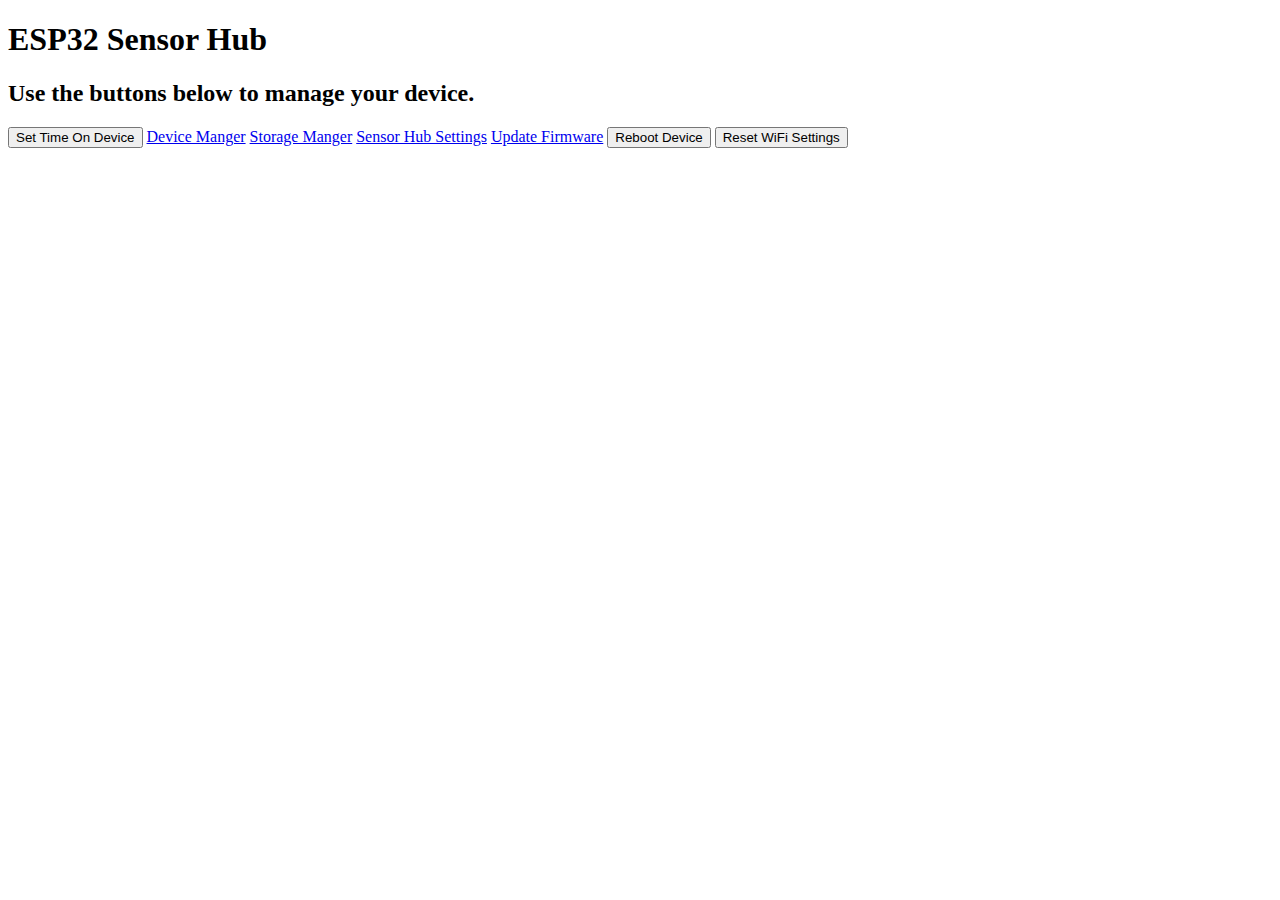
==== www/index.html @ 2f9a7702 "Initial Commit" ====
<!--
This file is licensed under the GPLv3 License Copyright (c) 2024 Sam Groveman
Contributors: Sam Groveman
-->
<!DOCTYPE html>
<html lang="en-us">
	<head>        
		<link rel="stylesheet" href="/main.css">
		<script src="/ajax-script.js"></script>
		<script src="/index-script.js"></script>
		<title>ESP32 Sensor Hub</title>
	</head>
	<body>
		<div id="wrapper">
			<h1>ESP32 Sensor Hub</h1>
			<h2>Use the buttons below to manage your device.</h2>
			<div id="message"></div>
			<div class="button-container">
				<button class="def-button" id="settime">Set Time On Device</button>
				<a class="def-button" href="/devices.html">Device Manger</a>
				<a class="def-button" href="/storage.html">Storage Manger</a>
				<a class="def-button" href="/config.html">Sensor Hub Settings</a>
				<a class="def-button" href="/update">Update Firmware</a>
				<button class="def-button" id="reboot">Reboot Device</button>
				<button class="def-button" id="reset">Reset WiFi Settings</button>
			</div>
		</div>
	</body>
</html>
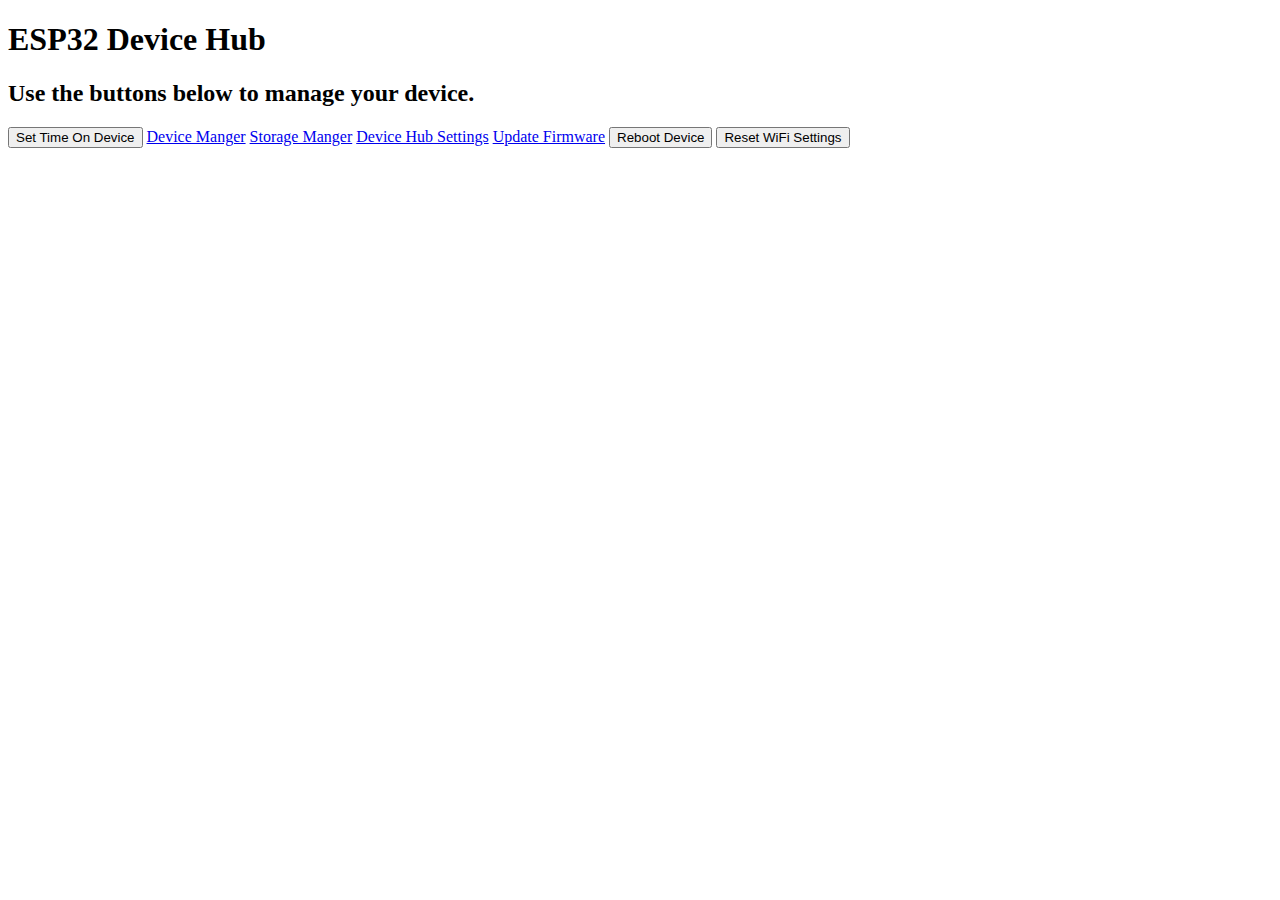
==== commit 2bdf498f: "Updated default name to be consistent" ====
--- a/www/index.html
+++ b/www/index.html
@@ -8,18 +8,18 @@
 		<link rel="stylesheet" href="/main.css">
 		<script src="/ajax-script.js"></script>
 		<script src="/index-script.js"></script>
-		<title>ESP32 Sensor Hub</title>
+		<title>ESP32 Device Hub</title>
 	</head>
 	<body>
 		<div id="wrapper">
-			<h1>ESP32 Sensor Hub</h1>
+			<h1>ESP32 Device Hub</h1>
 			<h2>Use the buttons below to manage your device.</h2>
 			<div id="message"></div>
 			<div class="button-container">
 				<button class="def-button" id="settime">Set Time On Device</button>
 				<a class="def-button" href="/devices.html">Device Manger</a>
 				<a class="def-button" href="/storage.html">Storage Manger</a>
-				<a class="def-button" href="/config.html">Sensor Hub Settings</a>
+				<a class="def-button" href="/config.html">Device Hub Settings</a>
 				<a class="def-button" href="/update">Update Firmware</a>
 				<button class="def-button" id="reboot">Reboot Device</button>
 				<button class="def-button" id="reset">Reset WiFi Settings</button>
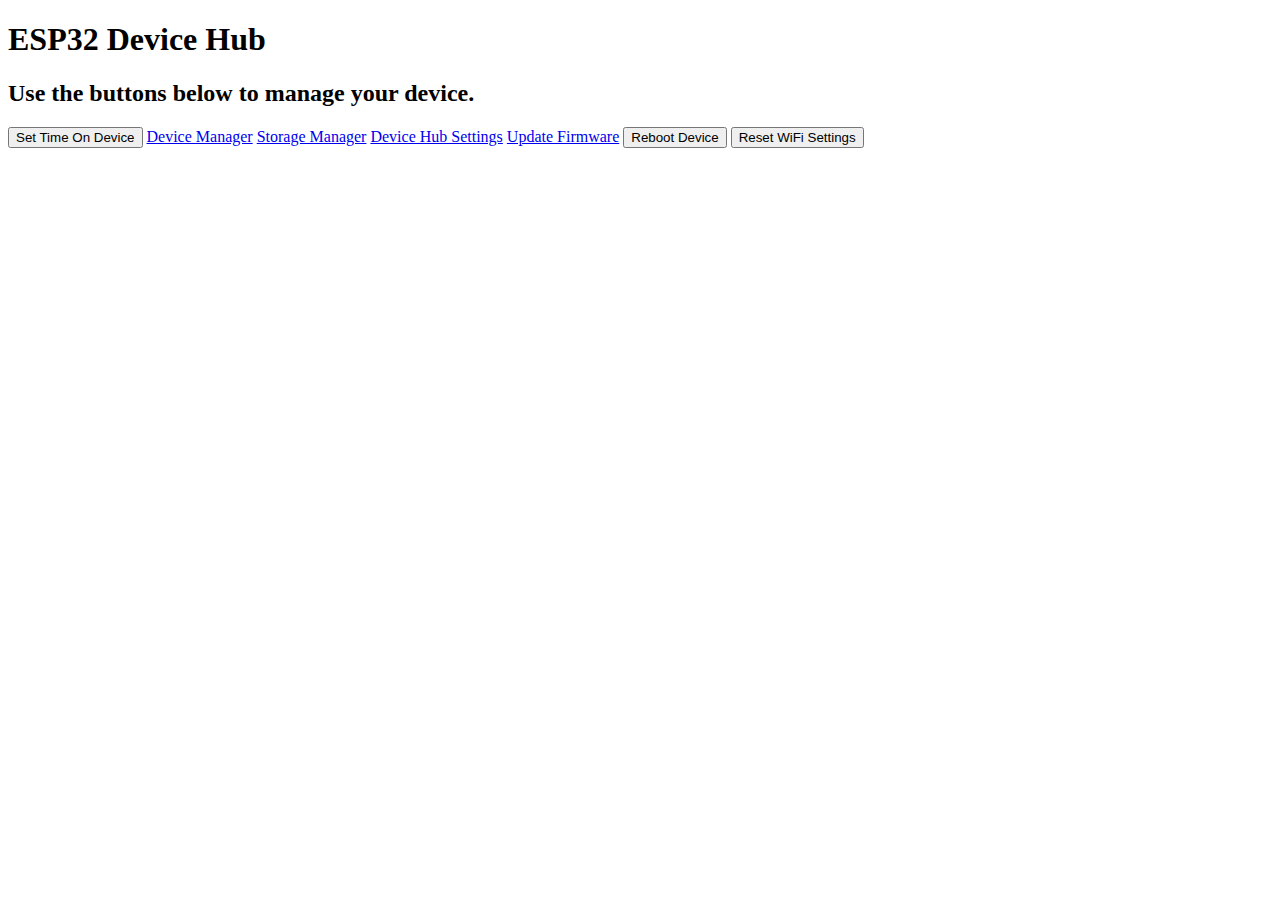
==== commit 3c007b43: "Typo Fixes" ====
--- a/www/index.html
+++ b/www/index.html
@@ -17,8 +17,8 @@
 			<div id="message"></div>
 			<div class="button-container">
 				<button class="def-button" id="settime">Set Time On Device</button>
-				<a class="def-button" href="/devices.html">Device Manger</a>
-				<a class="def-button" href="/storage.html">Storage Manger</a>
+				<a class="def-button" href="/devices.html">Device Manager</a>
+				<a class="def-button" href="/storage.html">Storage Manager</a>
 				<a class="def-button" href="/config.html">Device Hub Settings</a>
 				<a class="def-button" href="/update">Update Firmware</a>
 				<button class="def-button" id="reboot">Reboot Device</button>
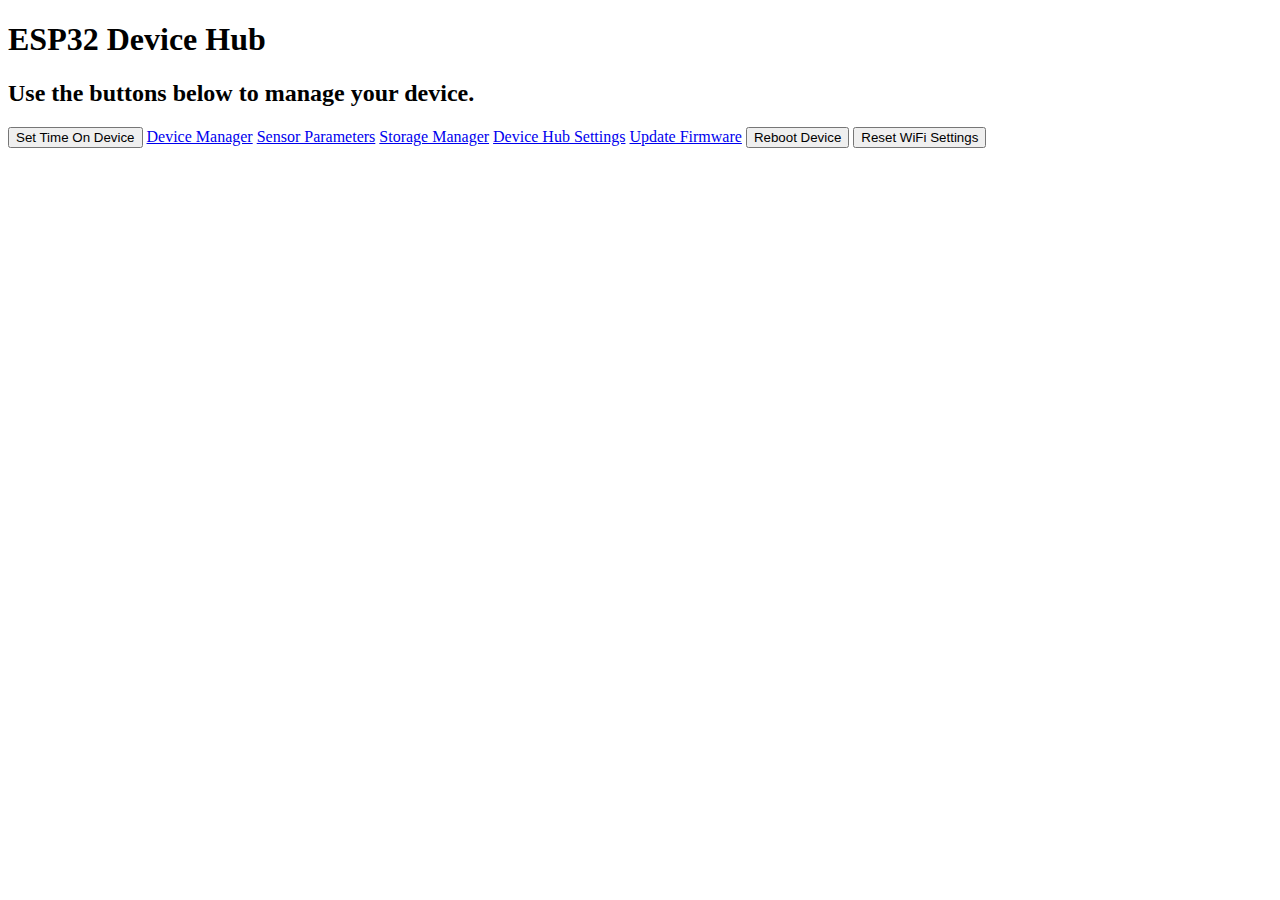
==== commit 41e317ae: "Added sensor parameters page" ====
--- a/www/index.html
+++ b/www/index.html
@@ -18,6 +18,7 @@
 			<div class="button-container">
 				<button class="def-button" id="settime">Set Time On Device</button>
 				<a class="def-button" href="/devices.html">Device Manager</a>
+				<a class="def-button" href="/parameters.html">Sensor Parameters</a>
 				<a class="def-button" href="/storage.html">Storage Manager</a>
 				<a class="def-button" href="/config.html">Device Hub Settings</a>
 				<a class="def-button" href="/update">Update Firmware</a>
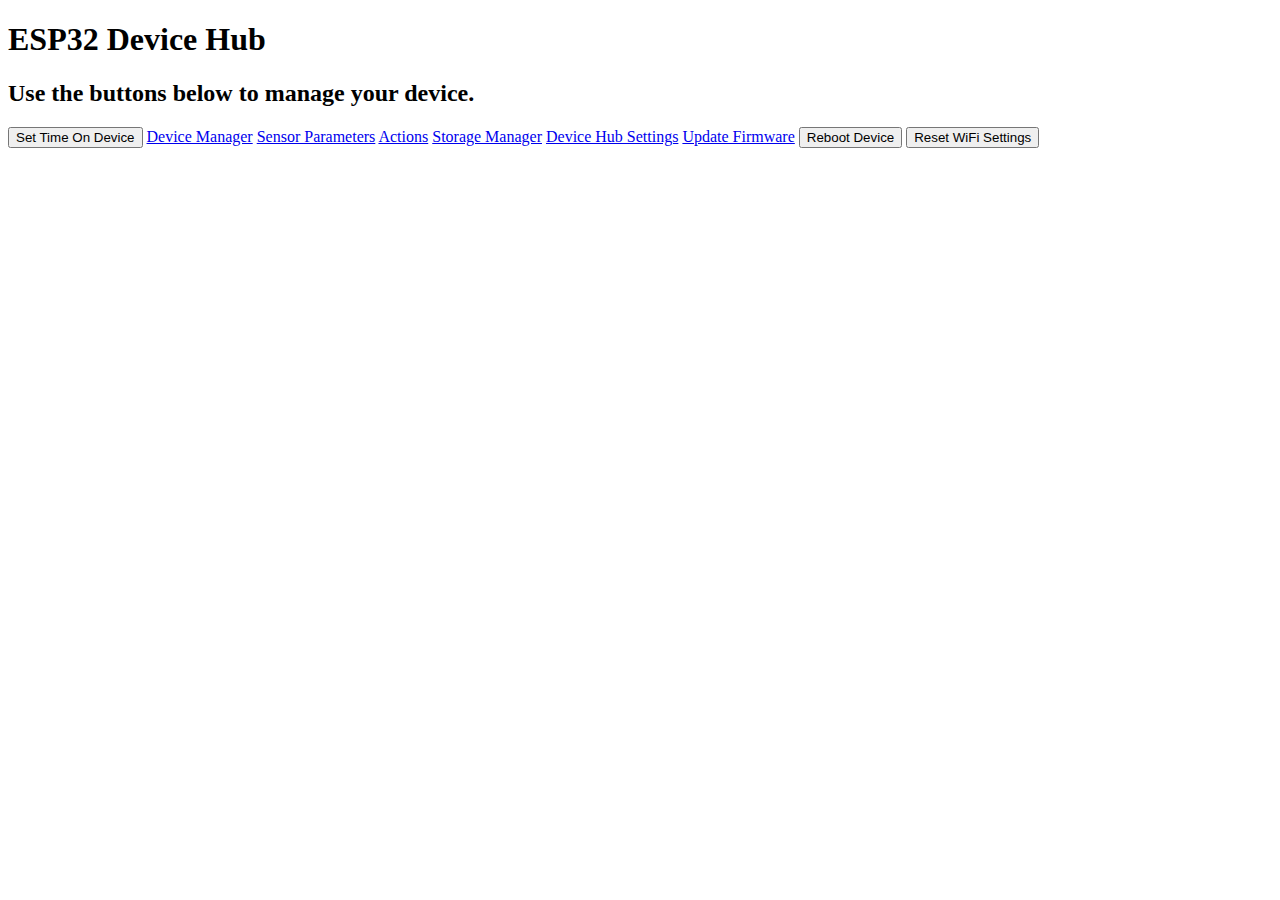
==== commit 672acea5: "Updated web interface" ====
--- a/www/index.html
+++ b/www/index.html
@@ -1,30 +1,31 @@
-<!--
-This file is licensed under the GPLv3 License Copyright (c) 2024 Sam Groveman
-Contributors: Sam Groveman
--->
-<!DOCTYPE html>
-<html lang="en-us">
-	<head>        
-		<link rel="stylesheet" href="/main.css">
-		<script src="/ajax-script.js"></script>
-		<script src="/index-script.js"></script>
-		<title>ESP32 Device Hub</title>
-	</head>
-	<body>
-		<div id="wrapper">
-			<h1>ESP32 Device Hub</h1>
-			<h2>Use the buttons below to manage your device.</h2>
-			<div id="message"></div>
-			<div class="button-container">
-				<button class="def-button" id="settime">Set Time On Device</button>
-				<a class="def-button" href="/devices.html">Device Manager</a>
-				<a class="def-button" href="/parameters.html">Sensor Parameters</a>
-				<a class="def-button" href="/storage.html">Storage Manager</a>
-				<a class="def-button" href="/config.html">Device Hub Settings</a>
-				<a class="def-button" href="/update">Update Firmware</a>
-				<button class="def-button" id="reboot">Reboot Device</button>
-				<button class="def-button" id="reset">Reset WiFi Settings</button>
-			</div>
-		</div>
-	</body>
+<!--
+This file is licensed under the GPLv3 License Copyright (c) 2024 Sam Groveman
+Contributors: Sam Groveman
+-->
+<!DOCTYPE html>
+<html lang="en-us">
+	<head>        
+		<link rel="stylesheet" href="/main.css">
+		<script src="/ajax-script.js"></script>
+		<script src="/index-script.js"></script>
+		<title>ESP32 Device Hub</title>
+	</head>
+	<body>
+		<div id="wrapper">
+			<h1>ESP32 Device Hub</h1>
+			<h2>Use the buttons below to manage your device.</h2>
+			<div id="message"></div>
+			<div class="button-container">
+				<button class="def-button" id="settime">Set Time On Device</button>
+				<a class="def-button" href="/devices.html">Device Manager</a>
+				<a class="def-button" href="/parameters.html">Sensor Parameters</a>
+				<a class="def-button" href="/actions.html">Actions</a>
+				<a class="def-button" href="/storage.html">Storage Manager</a>
+				<a class="def-button" href="/config.html">Device Hub Settings</a>
+				<a class="def-button" href="/update">Update Firmware</a>
+				<button class="def-button" id="reboot">Reboot Device</button>
+				<button class="def-button" id="reset">Reset WiFi Settings</button>
+			</div>
+		</div>
+	</body>
 </html>